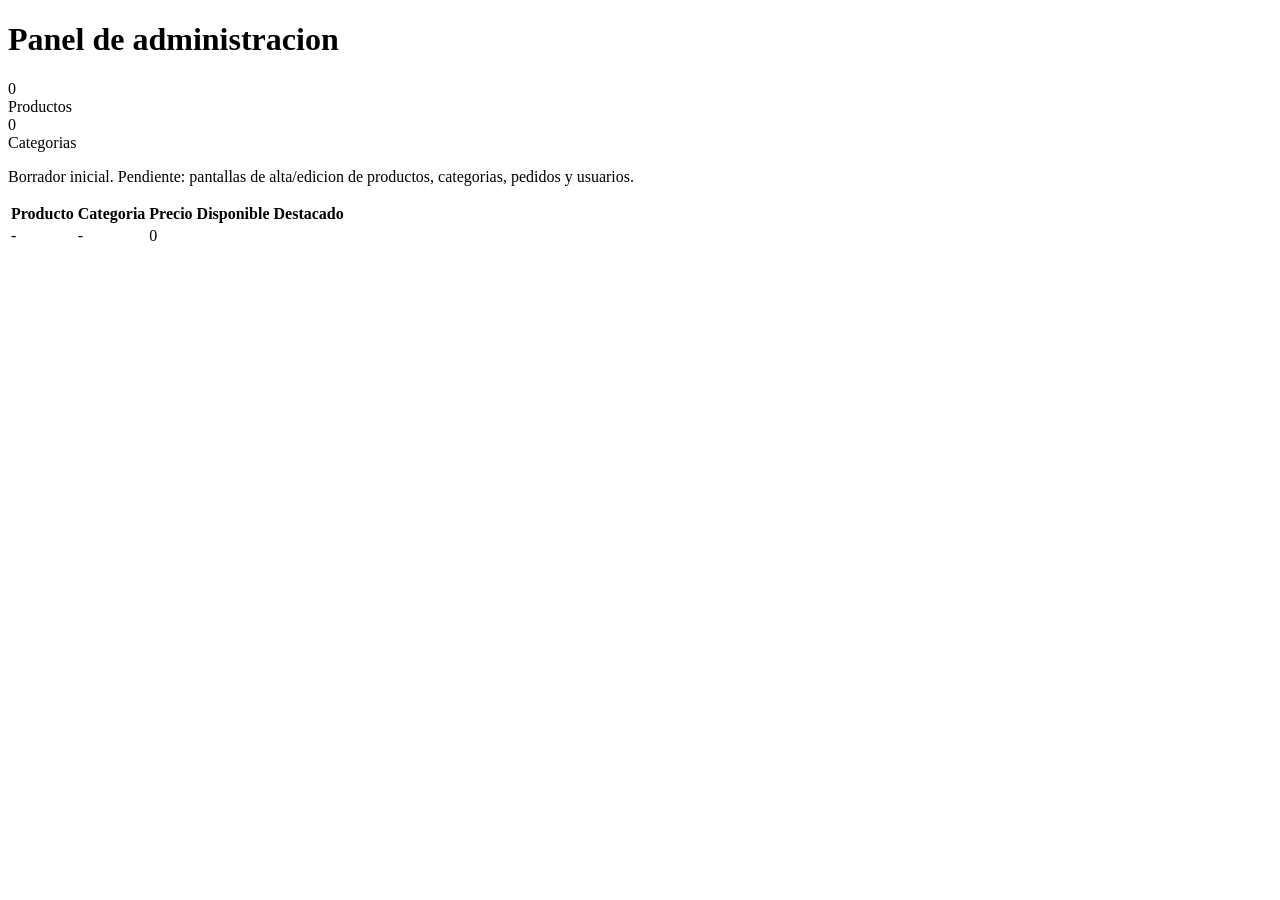
==== src/main/resources/templates/admin/dashboard.html @ 6ddb7f2f "Draft inicial del sitio de la cafeteria Dulce Esmeralda Scaffold basado en la plantilla Librantis (S" ====
<!DOCTYPE html>
<html lang="es" xmlns:th="http://www.thymeleaf.org">
<head th:replace="~{general/fragmentos :: head}"></head>
<body>

<header th:replace="~{general/fragmentos :: header}"></header>

<main class="container my-5">
    <h1 class="h3 mb-4">Panel de administracion</h1>

    <div class="row g-3 mb-4">
        <div class="col-6 col-md-3">
            <div class="card text-center producto-card">
                <div class="card-body">
                    <div class="h2 text-esmeralda mb-0" th:text="${totalProductos}">0</div>
                    <div class="small text-muted">Productos</div>
                </div>
            </div>
        </div>
        <div class="col-6 col-md-3">
            <div class="card text-center producto-card">
                <div class="card-body">
                    <div class="h2 text-esmeralda mb-0" th:text="${totalCategorias}">0</div>
                    <div class="small text-muted">Categorias</div>
                </div>
            </div>
        </div>
    </div>

    <p class="text-muted small">
        Borrador inicial. Pendiente: pantallas de alta/edicion de productos, categorias, pedidos y usuarios.
    </p>

    <table class="table table-sm align-middle">
        <thead>
        <tr><th>Producto</th><th>Categoria</th><th class="text-end">Precio</th><th>Disponible</th><th>Destacado</th></tr>
        </thead>
        <tbody>
        <tr th:each="p : ${productos}">
            <td th:text="${p.nombre}">-</td>
            <td th:text="${p.categoria != null ? p.categoria.descripcion : '-'}">-</td>
            <td class="text-end" th:text="${#numbers.formatDecimal(p.precio, 1, 'COMMA', 0, 'POINT')}">0</td>
            <td><i class="fa-solid" th:classappend="${p.disponible} ? 'fa-check text-success' : 'fa-xmark text-muted'"></i></td>
            <td><i class="fa-solid" th:classappend="${p.destacado} ? 'fa-star text-warning' : 'fa-minus text-muted'"></i></td>
        </tr>
        </tbody>
    </table>
</main>

<footer th:replace="~{general/fragmentos :: footer}"></footer>
</body>
</html>
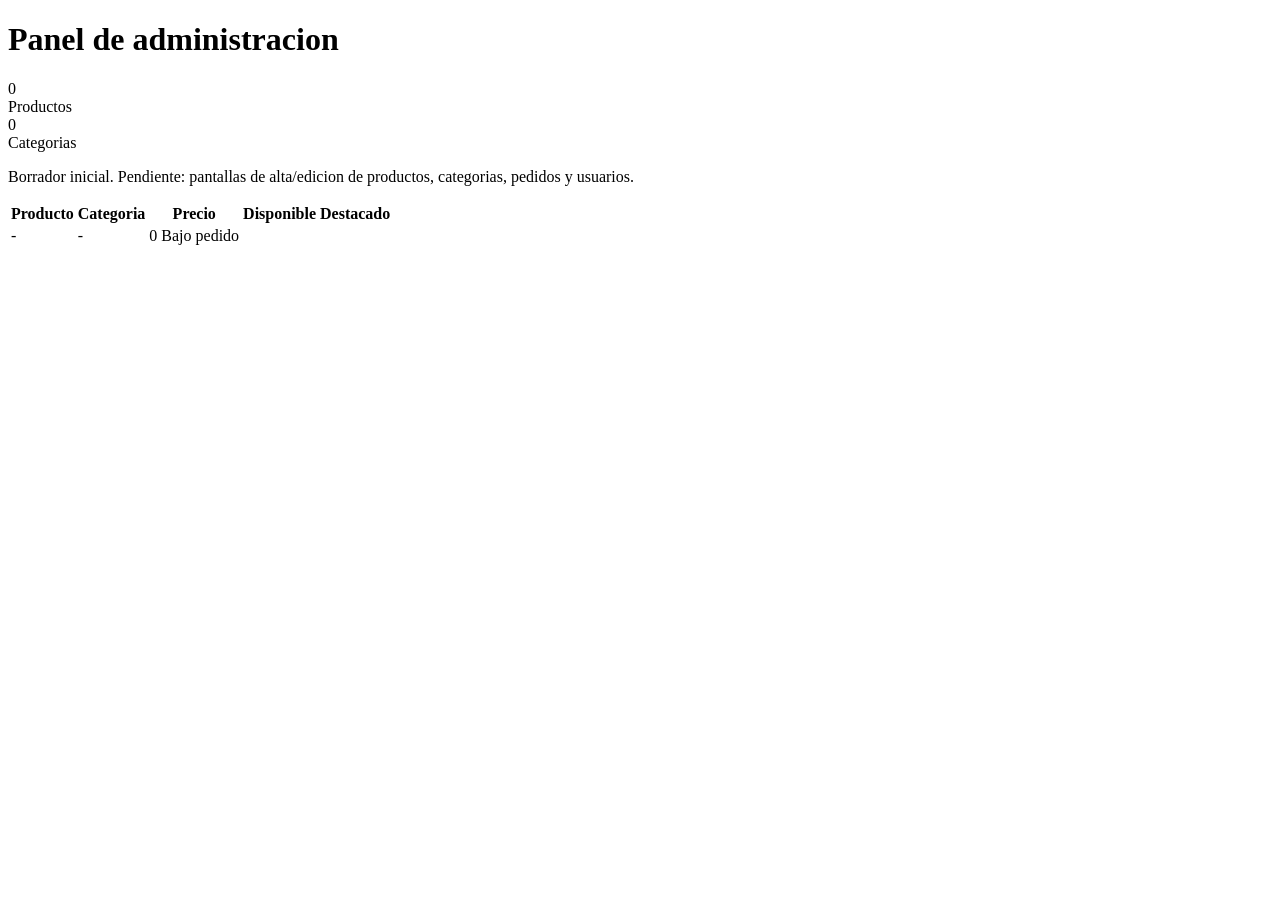
==== commit 6b6c9742: "Adapta el sitio a la marca Dulce Esmeralda (reposteria bajo pedido) - Logo de la marca en navbar, he" ====
--- a/src/main/resources/templates/admin/dashboard.html
+++ b/src/main/resources/templates/admin/dashboard.html
@@ -39,7 +39,11 @@
         <tr th:each="p : ${productos}">
             <td th:text="${p.nombre}">-</td>
             <td th:text="${p.categoria != null ? p.categoria.descripcion : '-'}">-</td>
-            <td class="text-end" th:text="${#numbers.formatDecimal(p.precio, 1, 'COMMA', 0, 'POINT')}">0</td>
+            <td class="text-end">
+                <span th:if="${p.precio != null}"
+                      th:text="${#numbers.formatDecimal(p.precio, 1, 'COMMA', 0, 'POINT')}">0</span>
+                <span th:unless="${p.precio != null}" class="text-muted" th:text="#{menu.bajopedido}">Bajo pedido</span>
+            </td>
             <td><i class="fa-solid" th:classappend="${p.disponible} ? 'fa-check text-success' : 'fa-xmark text-muted'"></i></td>
             <td><i class="fa-solid" th:classappend="${p.destacado} ? 'fa-star text-warning' : 'fa-minus text-muted'"></i></td>
         </tr>
